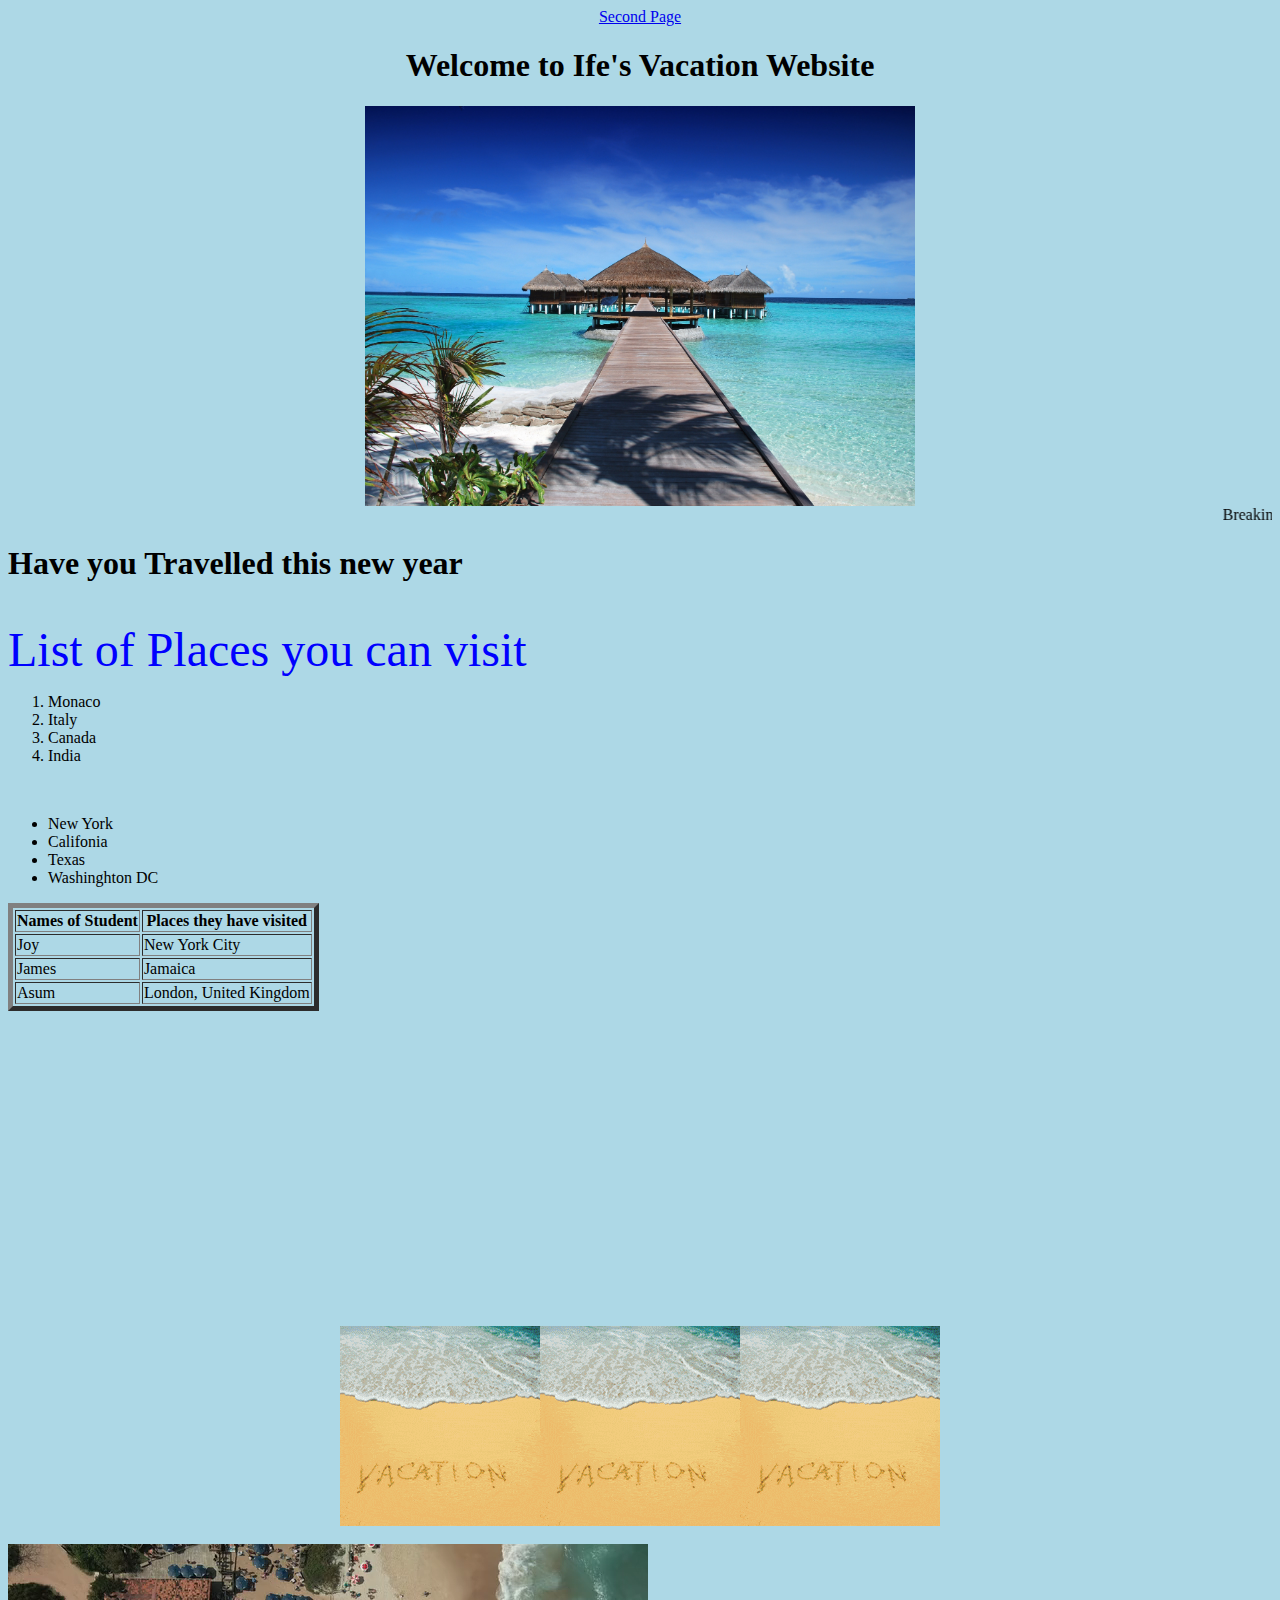
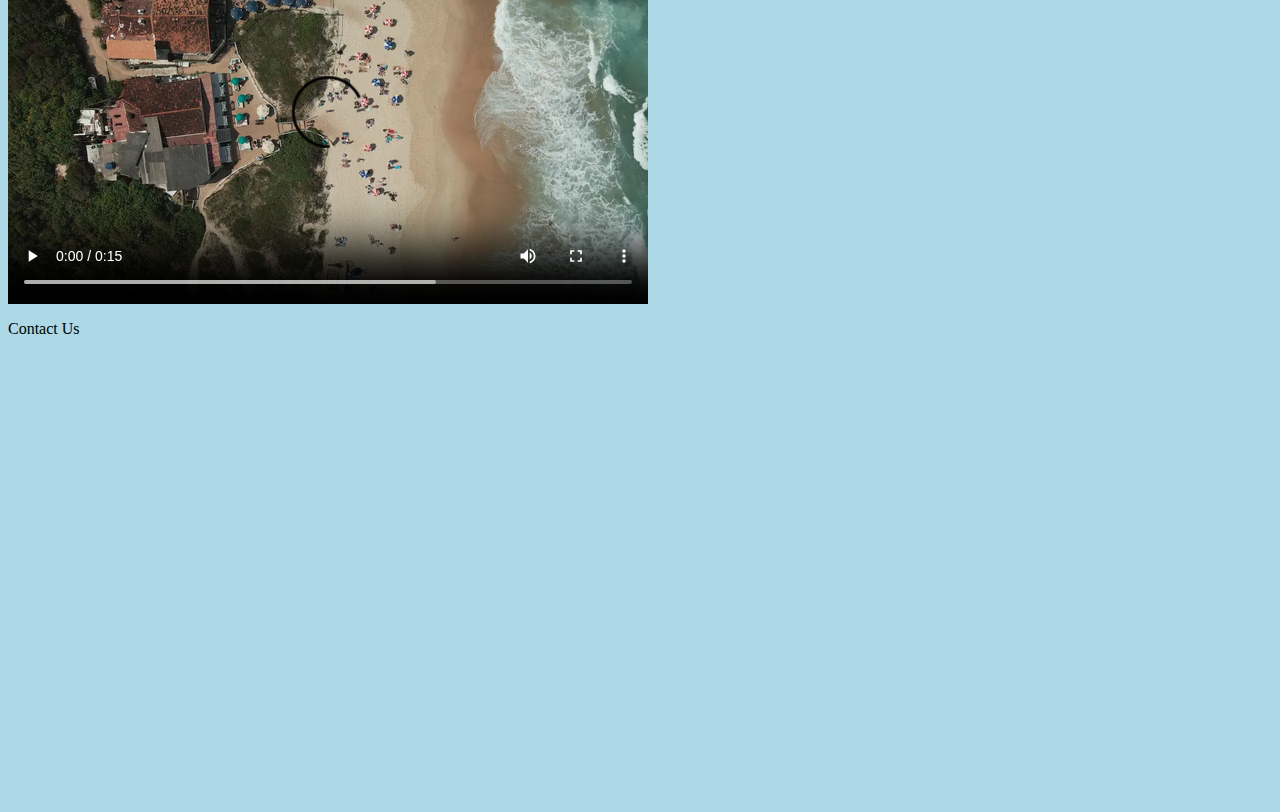
==== index.html @ 06a287dc "firstupload" ====
<!DOCTYPE>

<html>
    <head>
        <title>Vacation Website</title>
    
    
    </head>
    
    <body bgcolor = "lightblue">
        <center>
           
        <a href = "second.html">Second Page</a>
        <h1>Welcome to Ife's Vacation Website</h1>
        <img src="images/maldives.jpg" alt="Maldives" height = "400" width = "550">
            
        </center>
        
        <marquee>
        <font family = "Times New Roman">Breaking News!!......Vacation is important for the mind</font>
        </marquee>
        
        
        <h1><b>Have you Travelled this new year</b></h1>
        <br>
        <font color = "blue"><font size = "10">List of Places you can visit</font></font>
            
        <! List tags and the tags >
        <! ordered list means my list is numbered, unordered list--bullet points>
            
            
            <ol>
                <li>Monaco</li>
                <li>Italy</li>
                <li>Canada</li>
                <li>India</li>
                
            </ol>
        <br>
         <ul>
                <li>New York</li>
                <li>Califonia</li>
                <li>Texas</li>
                <li>Washinghton DC</li>
                
            </ul>
        
        
        <! Table Representation for students and where they have been to>
        
        <table border="5">
            <tr>
                <th> Names of Student</th>
                <th> Places they have visited</th>
            </tr>
            
            <tr>
                <td>Joy</td>
                <td>New York City</td>
            </tr>
            
            <tr>
                <td>James</td>
                <td> Jamaica</td>
            
            </tr>
            <tr>
                <td>Asum</td>
                <td>London, United Kingdom </td>
            
            </tr>
        </table>
        
        <! Graphics images (jpg, gif, png), videos (youtube), embedded images (google maps)>
        
        <iframe width="560" height="315" src="https://www.youtube.com/embed/xrRwauQm1_A" title="YouTube video player" frameborder="0" allow="accelerometer; autoplay; clipboard-write; encrypted-media; gyroscope; picture-in-picture; web-share" allowfullscreen></iframe>
        
        
        
        
        <center><img src ="images/vacationgif.gif"><img src ="images/vacationgif.gif"><img src ="images/vacationgif.gif"></center>
        <br>
        
        <video controls>
            <source src ="images/vacationshortclip.mp4" type = "video/mp4">
        
        </video>
        
        <p> Contact Us </p>
        
        <iframe src="https://www.google.com/maps/embed?pb=!1m18!1m12!1m3!1d3431.0738781848395!2d76.70151821590105!3d30.688197394827043!2m3!1f0!2f0!3f0!3m2!1i1024!2i768!4f13.1!3m3!1m2!1s0x390fef141a84ca05%3A0x5d64f99c30c8eb7a!2sToronto%20Tower!5e0!3m2!1sen!2sca!4v1674064884139!5m2!1sen!2sca" width="600" height="450" style="border:0;" allowfullscreen="" loading="lazy" referrerpolicy="no-referrer-when-downgrade"></iframe>
        
        
        
        <!audio>
        
    
    
    
    </body>
    
    <footer>
   
    
    
    
    </footer>


</html>
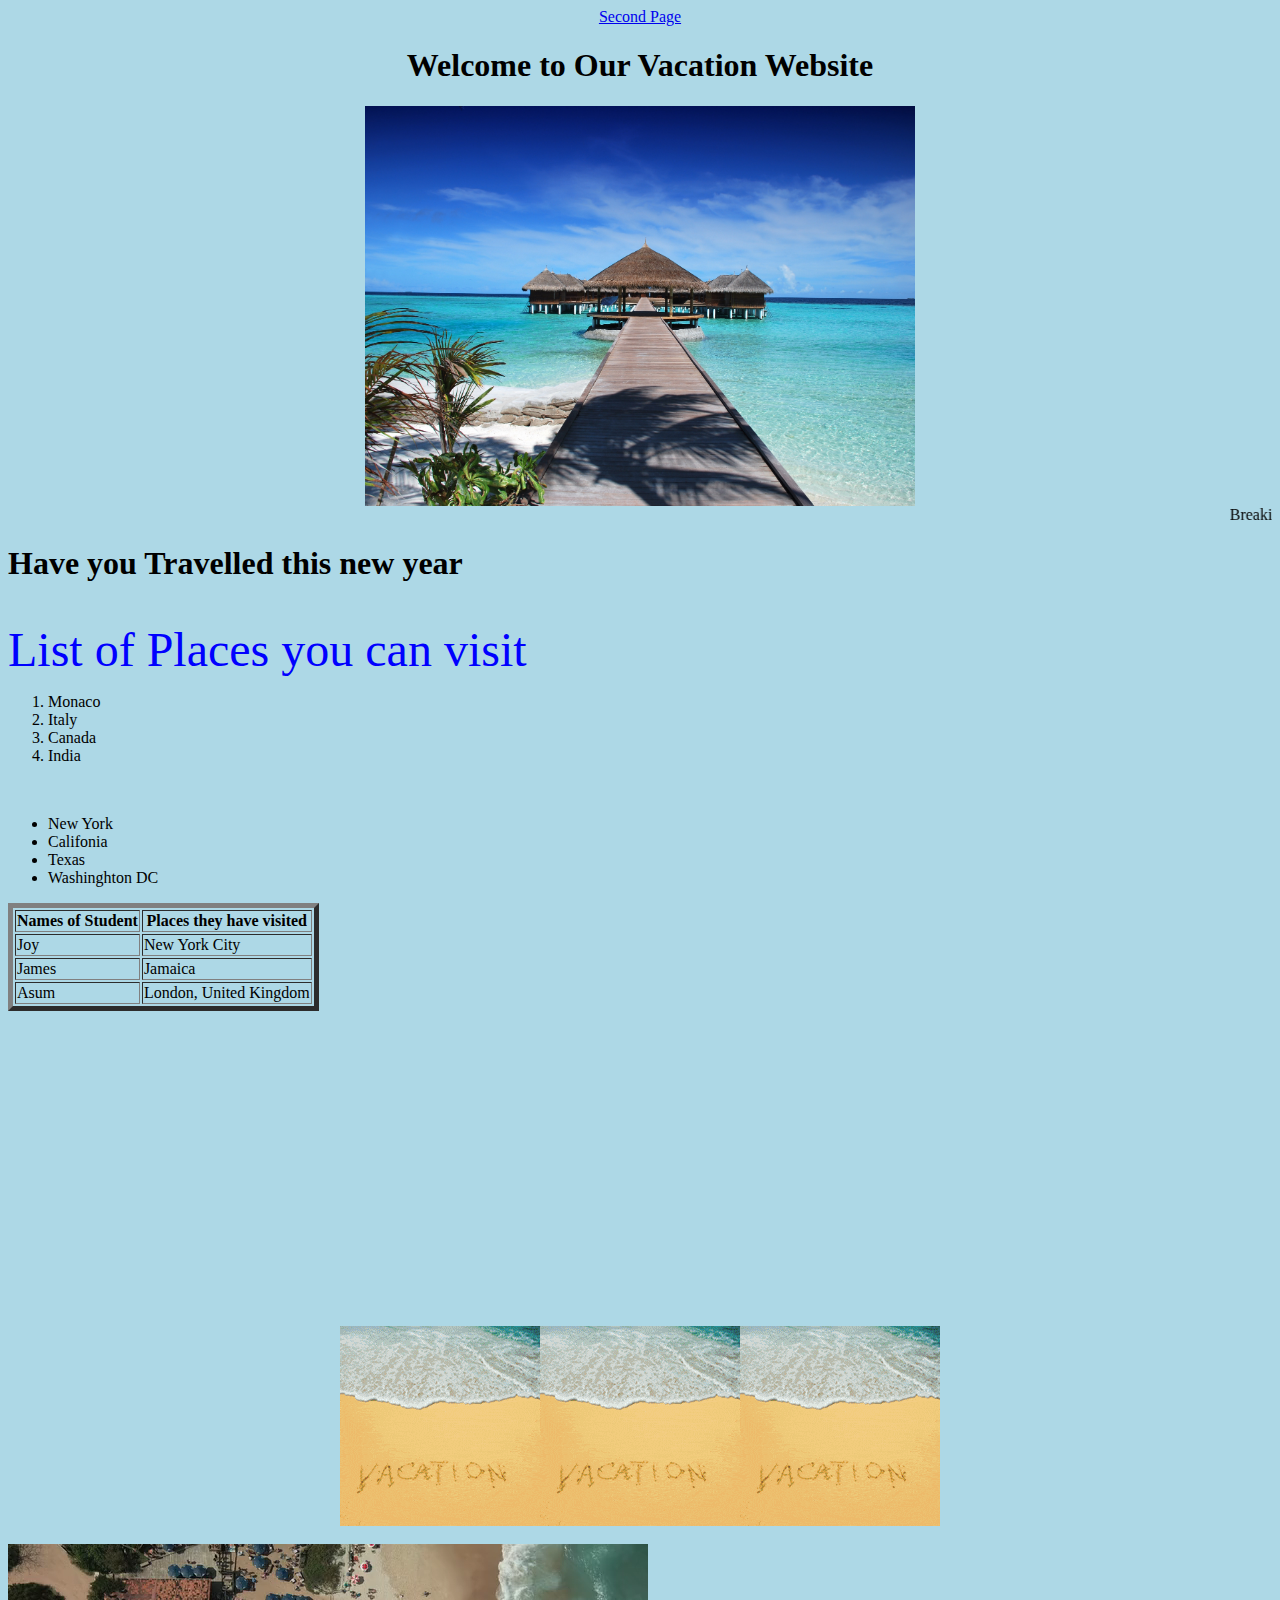
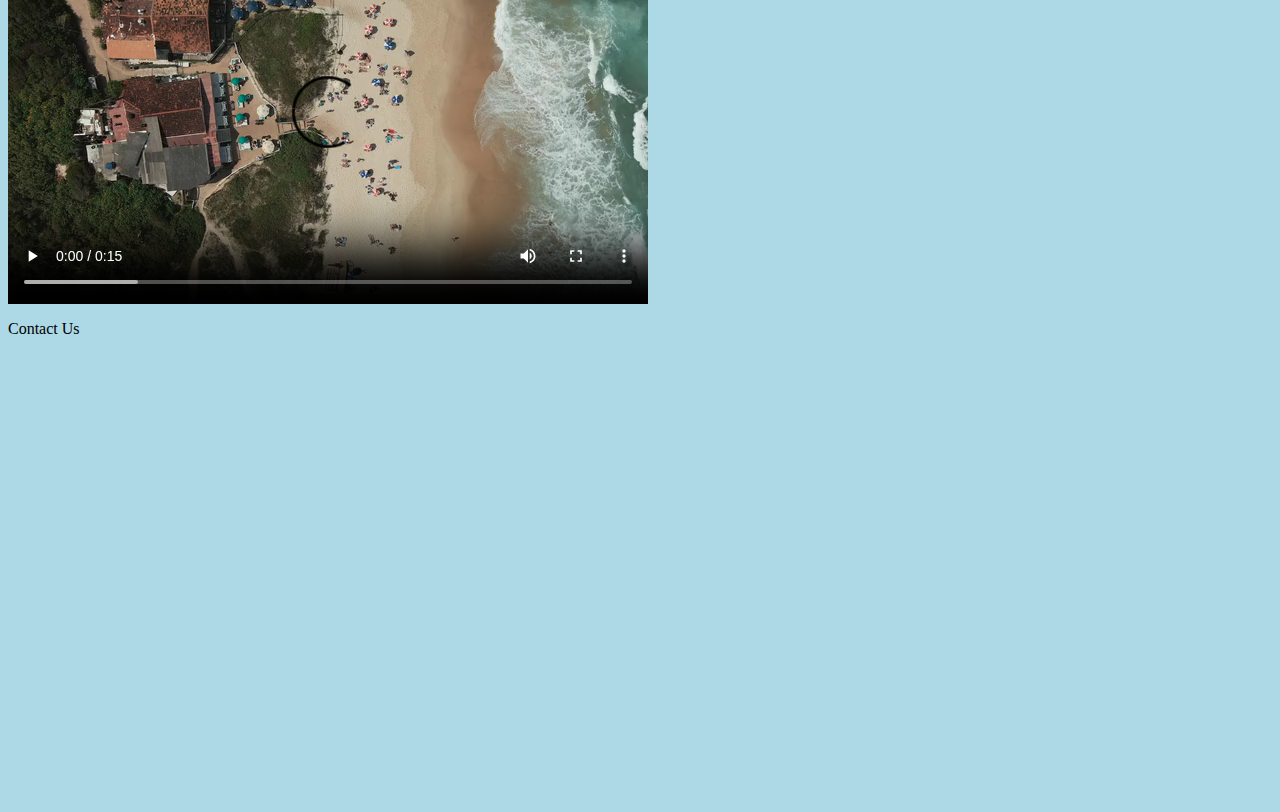
==== commit e681a0fe: "updated file" ====
--- a/index.html
+++ b/index.html
@@ -11,13 +11,13 @@
         <center>
            
         <a href = "second.html">Second Page</a>
-        <h1>Welcome to Ife's Vacation Website</h1>
+        <h1>Welcome to Our Vacation Website</h1>
         <img src="images/maldives.jpg" alt="Maldives" height = "400" width = "550">
             
         </center>
         
         <marquee>
-        <font family = "Times New Roman">Breaking News!!......Vacation is important for the mind</font>
+        <font family = "Times New Roman">Breaking News!!......Vacation is important for refreshing mind</font>
         </marquee>
         
         
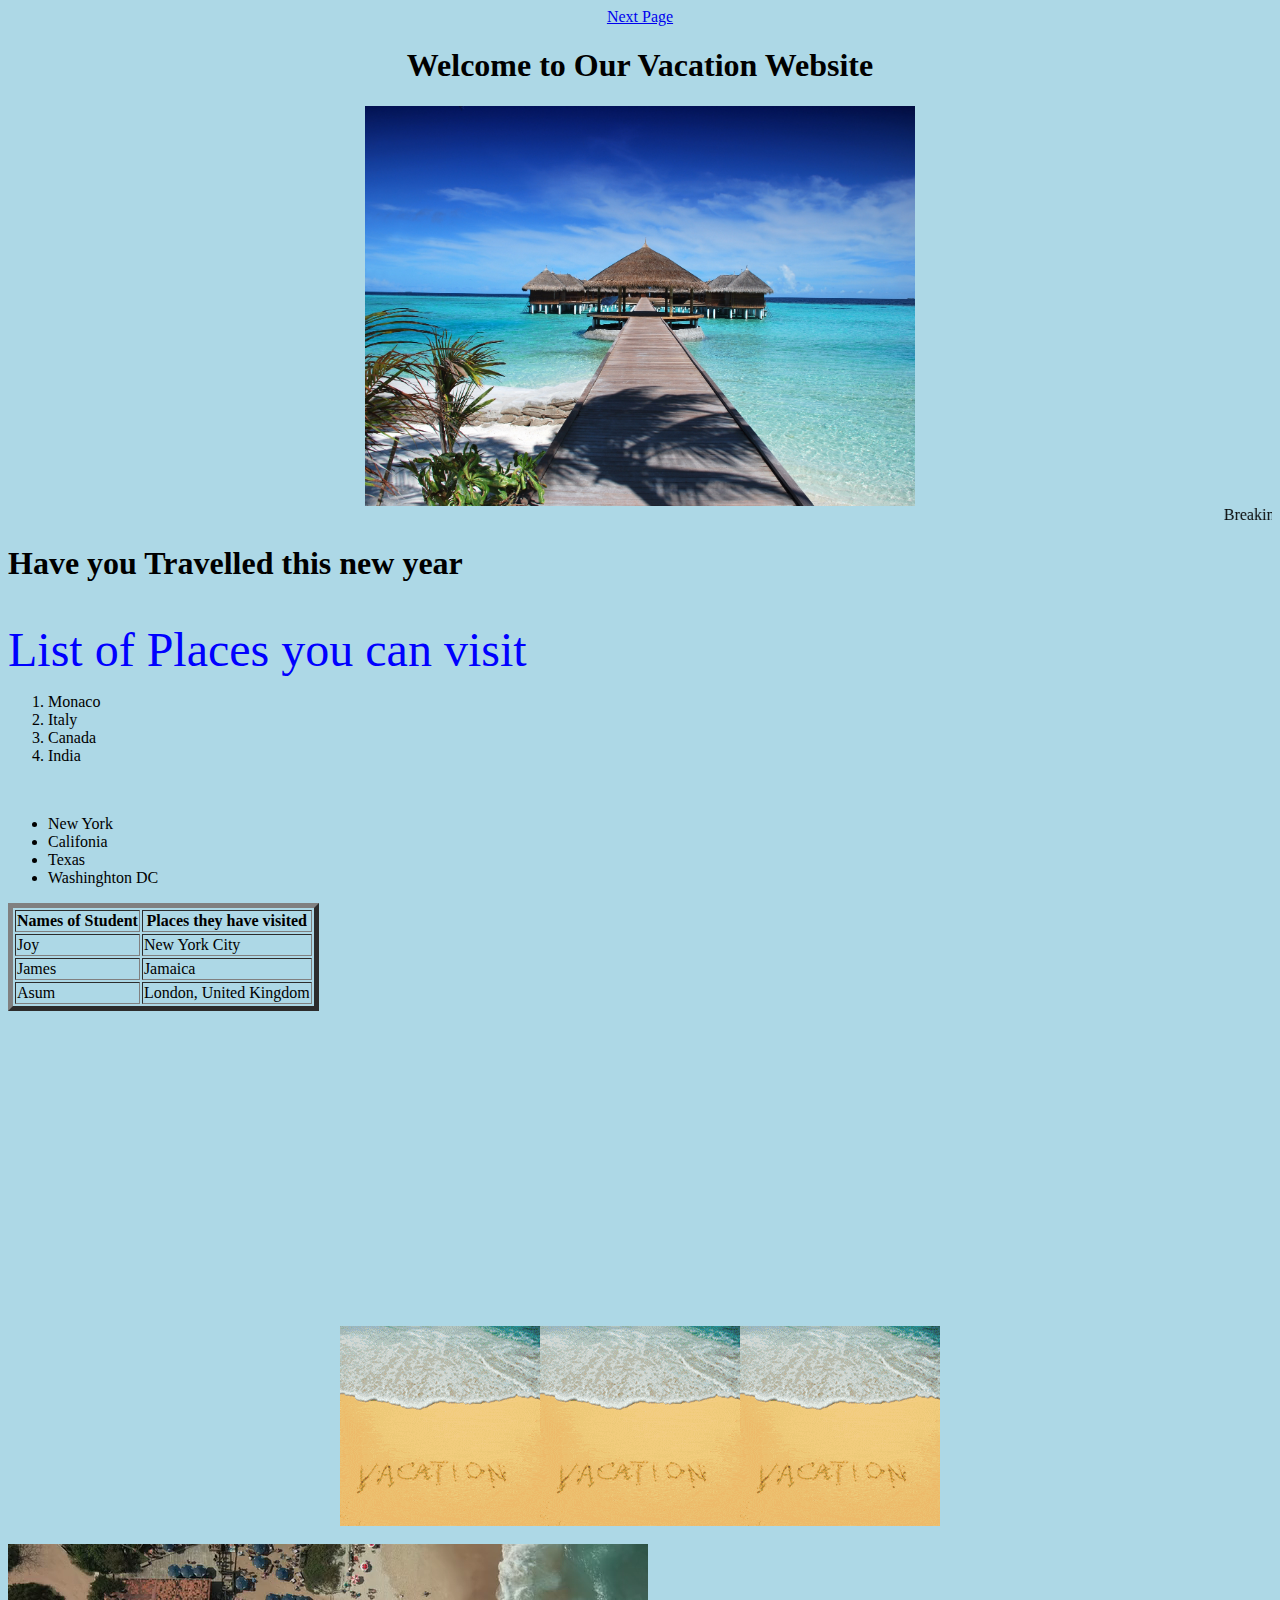
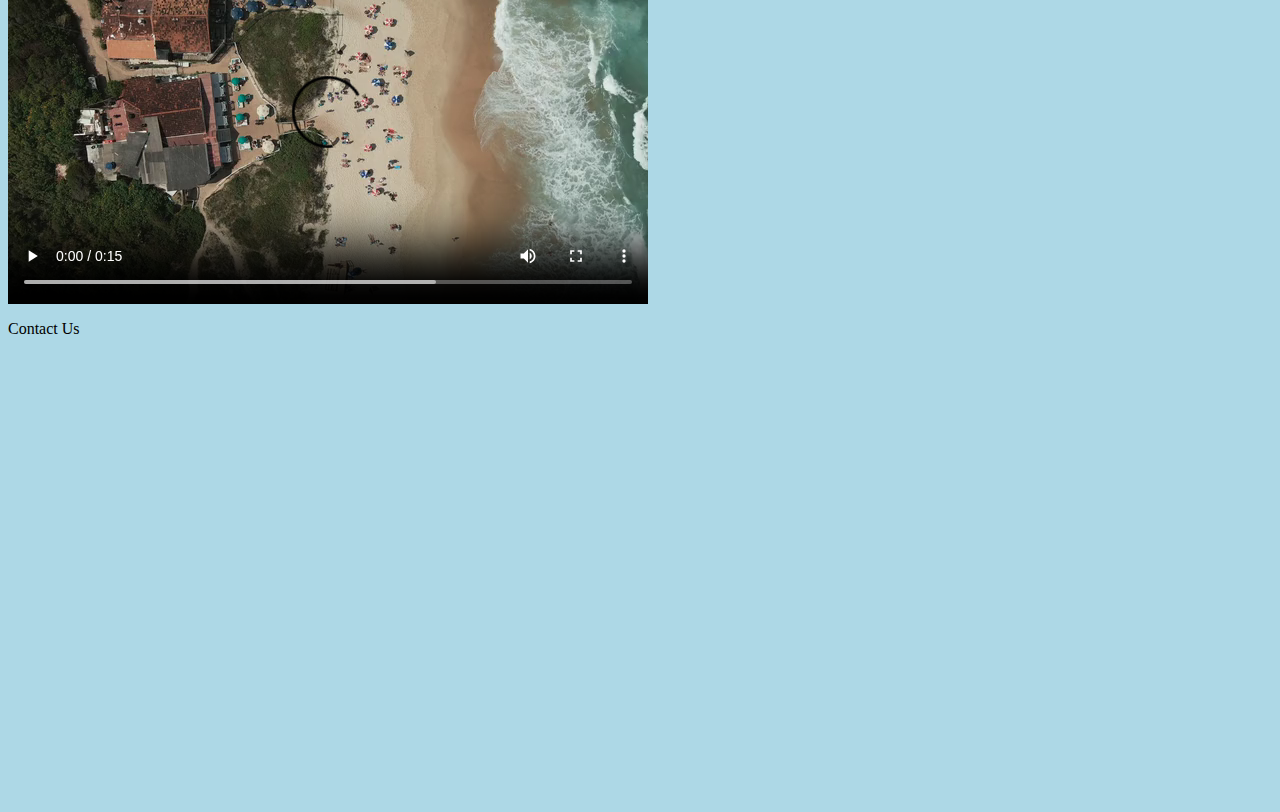
==== commit 86ef80b6: "Update index.html" ====
--- a/index.html
+++ b/index.html
@@ -10,7 +10,7 @@
     <body bgcolor = "lightblue">
         <center>
            
-        <a href = "second.html">Second Page</a>
+        <a href = "second.html">Next Page</a>
         <h1>Welcome to Our Vacation Website</h1>
         <img src="images/maldives.jpg" alt="Maldives" height = "400" width = "550">
             
@@ -107,4 +107,4 @@
     </footer>
 
 
-</html>+</html>
